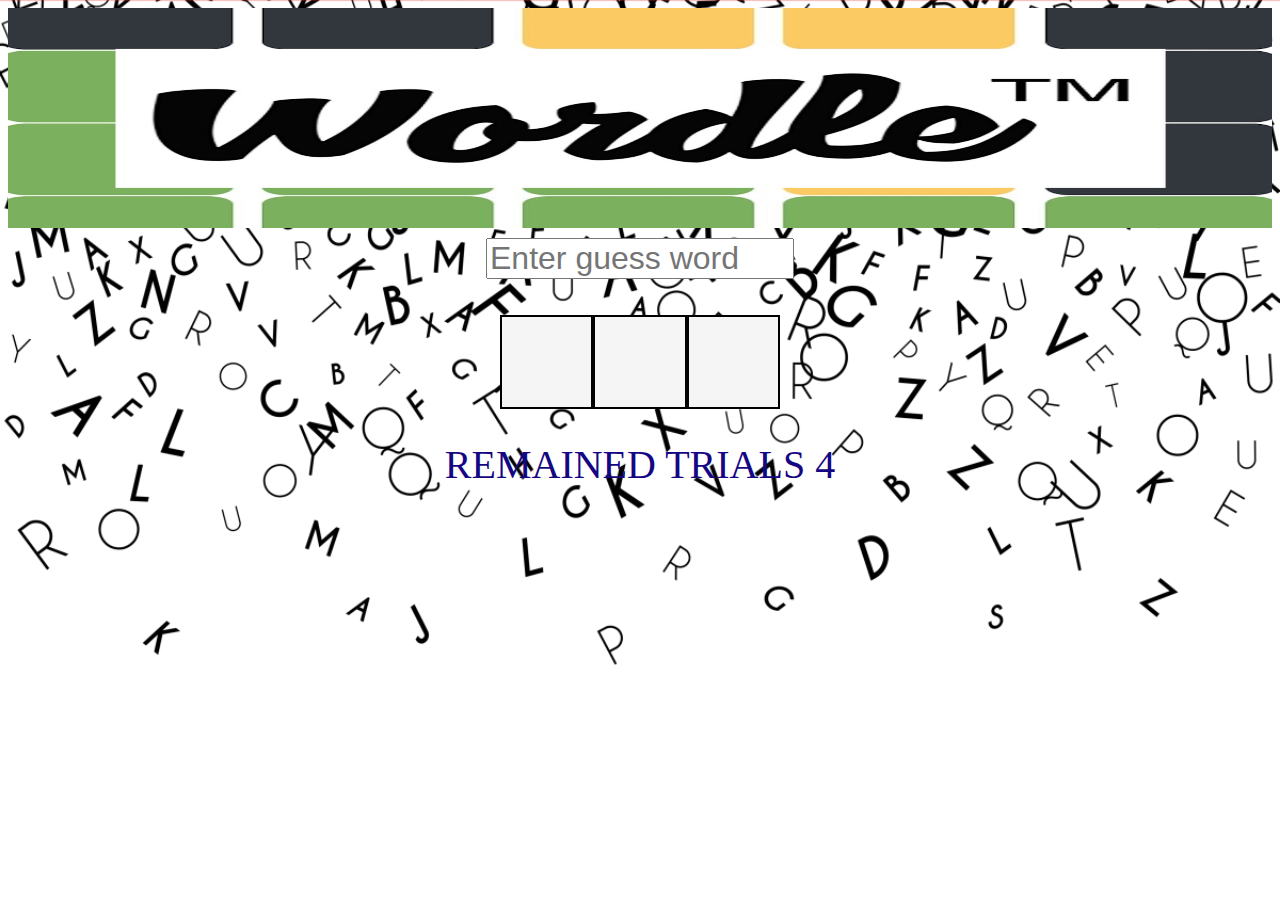
==== index.html @ 1fd2273e "PoleChudes" ====
<!DOCTYPE html>
<html lang="en">
<head>
    <meta charset="UTF-8">
    <meta http-equiv="X-UA-Compatible" content="IE=edge">
    <meta name="viewport" content="width=device-width, initial-scale=1.0">
    <title>Wordle</title>
    <link rel="stylesheet" href="styles/wordle.css">
    <link rel="shortcut icon" href="image/Wordle_2021_Icon.webp" type="image/x-icon">
    <style> 
        body 
        {
            background: url(image/1659572139_64-kartinkin-net-p-bukvi-dlya-patternov-krasivo-72.png);
            background-repeat: no-repeat;
            background-size: cover;  
        }
    </style>
    <body>
</head> 
<body >
    <header class>
     <img src="image/worlde-logo.jpg" class="general-picture">
    </header>
    <input class="guess-input"  type="text" onchange="onChange()" 
    placeholder="Enter guess word">
    <section class="guess-letters">

    </section>
    <section class="game-status">
        <p class="trials-remained"></p>
        <p class="game-result"></p>
        <button class="play-again" onclick="startGame()">PLAY AGAIN</button>
    </section>
    
    <script src="src/wordle.js"></script>
</body>
</html>
---- styles/wordle.css ----
.general-picture
{
margin-bottom: 10px;
display: block;
    margin-left: auto;
    margin-right: auto;
height: 220px;
width: 100%;
}

.guess-letters 
  { 
    width: 500px;
    display: flex;
    margin-left: auto;
    margin-right: auto;
    margin-top: 4vh;
    font-size: 450%;
    justify-content: center;
  }

  .game-status {
      display: flex;
      flex-direction: column;
      margin-top: 3vh;
  }
  
  .play-again {
    display: none;
  }
  
  .letter {
    
    margin-left: 0;
    margin-right: 0;
    width: 7vw;
    height: 7vw;
    background-color: whitesmoke;
    border: 2px solid black;
    text-align: center;
    display: flex;
    flex-direction: column;
    font-size: 1,5em;
    justify-content: center;
    
  }
  .guess-input
  {
    width: 300px;
    height: 35px;
    display: block;
    margin-left: auto;
    margin-right: auto;
    font-size: 200%;
    color: blue;
  }
.trials-remained
{
  font-size: 250%;
  display: block;
  text-align: center;
  color:rgb(21, 6, 132);
  margin-top: 5px;
  margin-bottom: 5px;
}
.game-result
{
  font-size: 250%;
  display: block;
  text-align: center;
  color: rgb(238, 11, 76);
  margin-top: 5px;
  margin-bottom: 20px;
}
.play-again
{
  display: block;
  margin-left: auto;
  margin-right: auto;
  width: 180px;
  height: 30px;
  font-size: 100%;
  text-align: center;
  background: black;
  color: white;
}
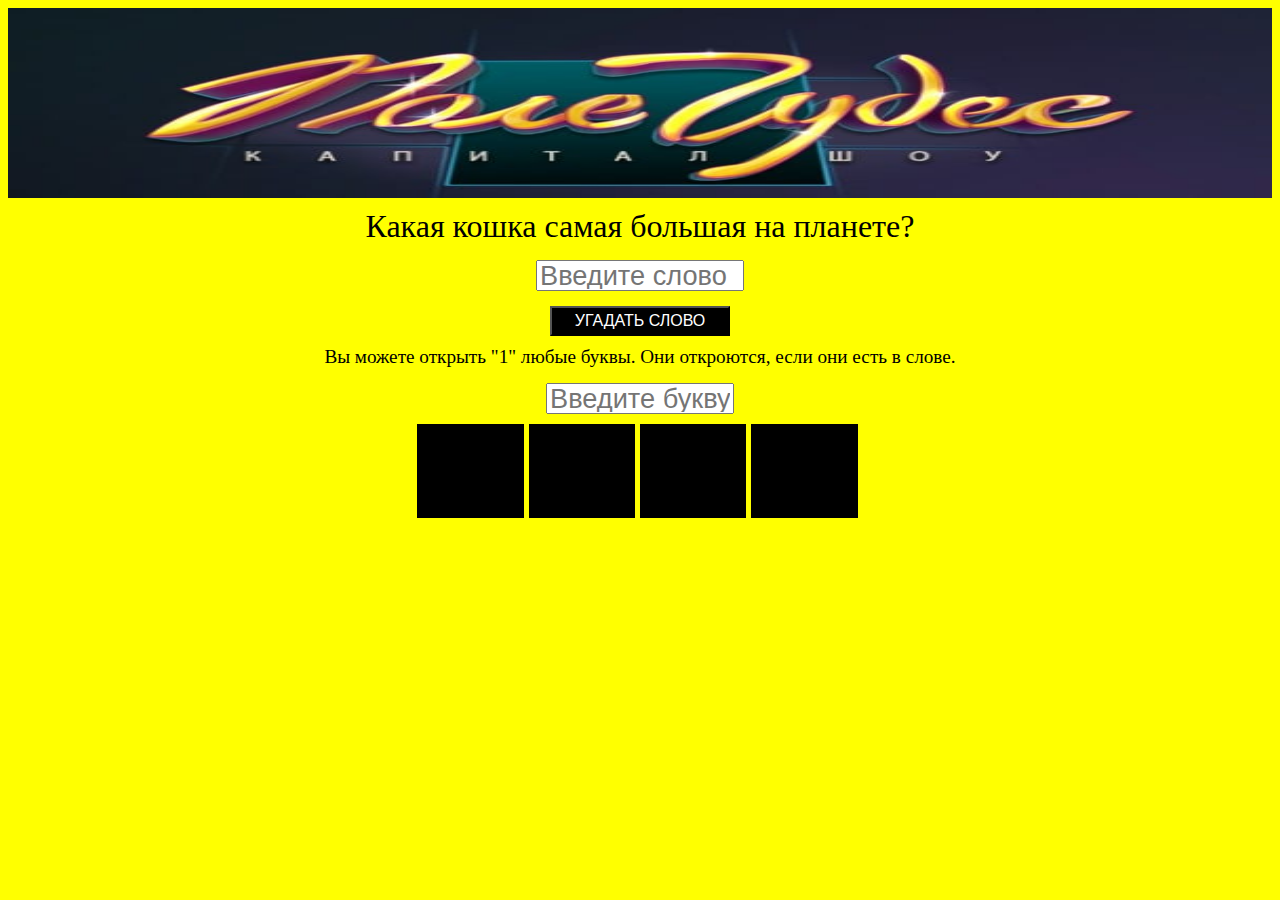
==== commit c841fe1b: "POLE_CHUDES" ====
--- a/index.html
+++ b/index.html
@@ -1,38 +1,30 @@
-
 <!DOCTYPE html>
 <html lang="en">
 <head>
     <meta charset="UTF-8">
     <meta http-equiv="X-UA-Compatible" content="IE=edge">
     <meta name="viewport" content="width=device-width, initial-scale=1.0">
-    <title>Wordle</title>
-    <link rel="stylesheet" href="styles/wordle.css">
-    <link rel="shortcut icon" href="image/Wordle_2021_Icon.webp" type="image/x-icon">
-    <style> 
-        body 
-        {
-            background: url(image/1659572139_64-kartinkin-net-p-bukvi-dlya-patternov-krasivo-72.png);
-            background-repeat: no-repeat;
-            background-size: cover;  
-        }
-    </style>
-    <body>
-</head> 
-<body >
-    <header class>
-     <img src="image/worlde-logo.jpg" class="general-picture">
-    </header>
-    <input class="guess-input"  type="text" onchange="onChange()" 
-    placeholder="Enter guess word">
-    <section class="guess-letters">
-
+    <title>Marvels</title>
+    <link rel="stylesheet" href="styles/marvel.css">
+    <link rel="shortcut icon" href="image/поле чудес.png" type="image/x-icon">
+</head>
+<body>
+    <header>
+        <img src="image/pole.jpg" class="general-picture">
+    </header> 
+    <section class="field">
+        <p id="question"></p>
+        <input type="text" readonly onchange="checkWord()" id="word-input" placeholder="Введите слово">
+        <button onclick="takeChance()" id="guess-button"> УГАДАТЬ СЛОВО </button>
+         <p id="letters-remained"></p>
+        <input type="text" minlength="1" maxlength="1" onchange="processLetter()" id="letter-input" placeholder="Введите букву">
     </section>
-    <section class="game-status">
-        <p class="trials-remained"></p>
-        <p class="game-result"></p>
-        <button class="play-again" onclick="startGame()">PLAY AGAIN</button>
+    <section class="word">    
     </section>
-    
-    <script src="src/wordle.js"></script>
+    <sectionc class="result">
+        <p id="result-message"></p>
+        <button onclick="startGame()" id="play-again"> ИГРАТЬ ЕЩЕ РАЗ </button>
+    </section>
+   <script src="src/marvel.js"></script>
 </body>
 </html>--- a/styles/marvel.css
+++ b/styles/marvel.css
@@ -0,0 +1,109 @@
+body
+{
+    background-color: yellow;
+
+}
+.general-picture
+{
+margin-bottom: 10px;
+display: block;
+    margin-left: auto;
+    margin-right: auto;
+height: 190px;
+width: 100%;
+}
+#question
+{
+    display: flex;
+    font-size: 200%;
+    justify-content: center;  
+    margin-top: 10px;
+    margin-bottom: 15px;
+}
+#word-input
+{
+    justify-content: center;   
+}
+#guess-button
+{
+  display: block;
+  margin-left: auto;
+  margin-right: auto;
+  width: 180px;
+  height: 30px;
+  font-size: 100%;
+  text-align: center;
+  background: black;
+  color: white;
+}
+#letter-input
+{
+    justify-content: center; 
+    width: 180px;
+    height: 25px;
+    display: block;
+    margin-left: auto;
+    margin-right: auto;
+    font-size: 170%;
+}
+#word-input
+{
+    justify-content: center; 
+    width: 200px;
+    height: 25px;
+    display: block;
+    margin-left: auto;
+    margin-right: auto;
+    margin-bottom: 15px;
+    font-size: 170%;
+}
+
+.word
+{
+    display: flex;
+    justify-content: center; 
+}
+#letters-remained
+{
+    display: flex;
+    font-size: 120%;
+    justify-content: center;  
+    margin-top: 10px;
+    margin-bottom: 15px; 
+}
+.letter
+{
+    width: 500px;
+    display: flex;
+    margin-top: 4vh;
+    font-size: 500%;
+    justify-content: center;
+    background-color: black;
+    color: black;
+    border: 2px solid black;
+    width: 8vw;
+    height: 7vw;
+    margin-top: 10px;
+    margin-right: 5px;
+}
+#result-message
+{
+  font-size: 250%;
+  display: block;
+  text-align: center;
+  color: rgb(238, 11, 76);
+  margin-top: 5px;
+  margin-bottom: 20px;
+}
+#play-again
+{
+  display: block;
+  margin-left: auto;
+  margin-right: auto;
+  width: 180px;
+  height: 30px;
+  font-size: 100%;
+  text-align: center;
+  background: black;
+  color: white;
+}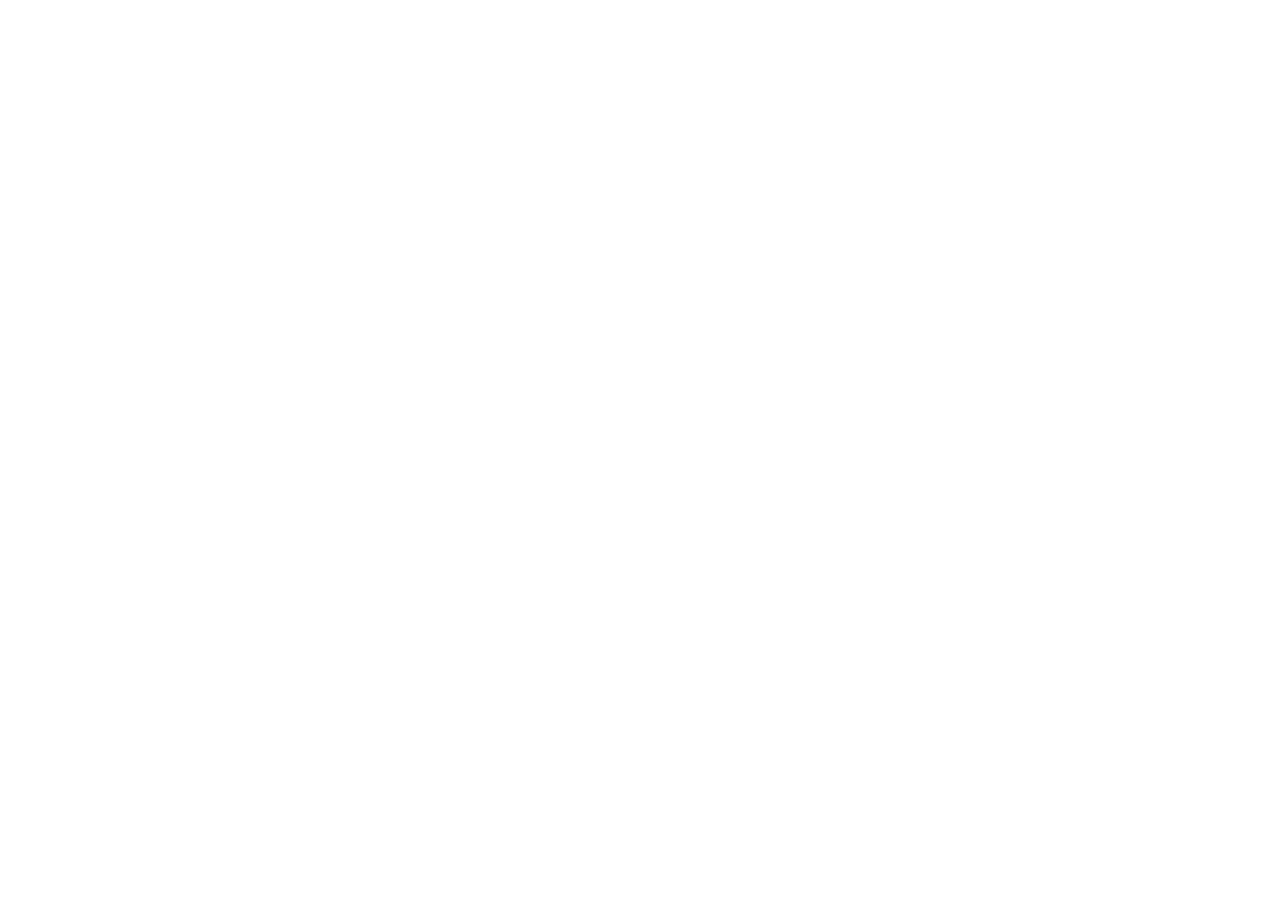
==== commit 95768fcf: "CW20" ====
--- a/index.html
+++ b/index.html
@@ -4,27 +4,13 @@
     <meta charset="UTF-8">
     <meta http-equiv="X-UA-Compatible" content="IE=edge">
     <meta name="viewport" content="width=device-width, initial-scale=1.0">
-    <title>Marvels</title>
-    <link rel="stylesheet" href="styles/marvel.css">
-    <link rel="shortcut icon" href="image/поле чудес.png" type="image/x-icon">
+    <link rel="shortcut icon" href="movie icon.jpg" type="image/x-icon">
+     <link rel="stylesheet" href="styles/movies.css">
+    <title>Movies</title>
+
 </head>
 <body>
-    <header>
-        <img src="image/pole.jpg" class="general-picture">
-    </header> 
-    <section class="field">
-        <p id="question"></p>
-        <input type="text" readonly onchange="checkWord()" id="word-input" placeholder="Введите слово">
-        <button onclick="takeChance()" id="guess-button"> УГАДАТЬ СЛОВО </button>
-         <p id="letters-remained"></p>
-        <input type="text" minlength="1" maxlength="1" onchange="processLetter()" id="letter-input" placeholder="Введите букву">
-    </section>
-    <section class="word">    
-    </section>
-    <sectionc class="result">
-        <p id="result-message"></p>
-        <button onclick="startGame()" id="play-again"> ИГРАТЬ ЕЩЕ РАЗ </button>
-    </section>
-   <script src="src/marvel.js"></script>
+    <img id="details_image" src = "">
+    <script src="src/movies.js"></script>
 </body>
 </html>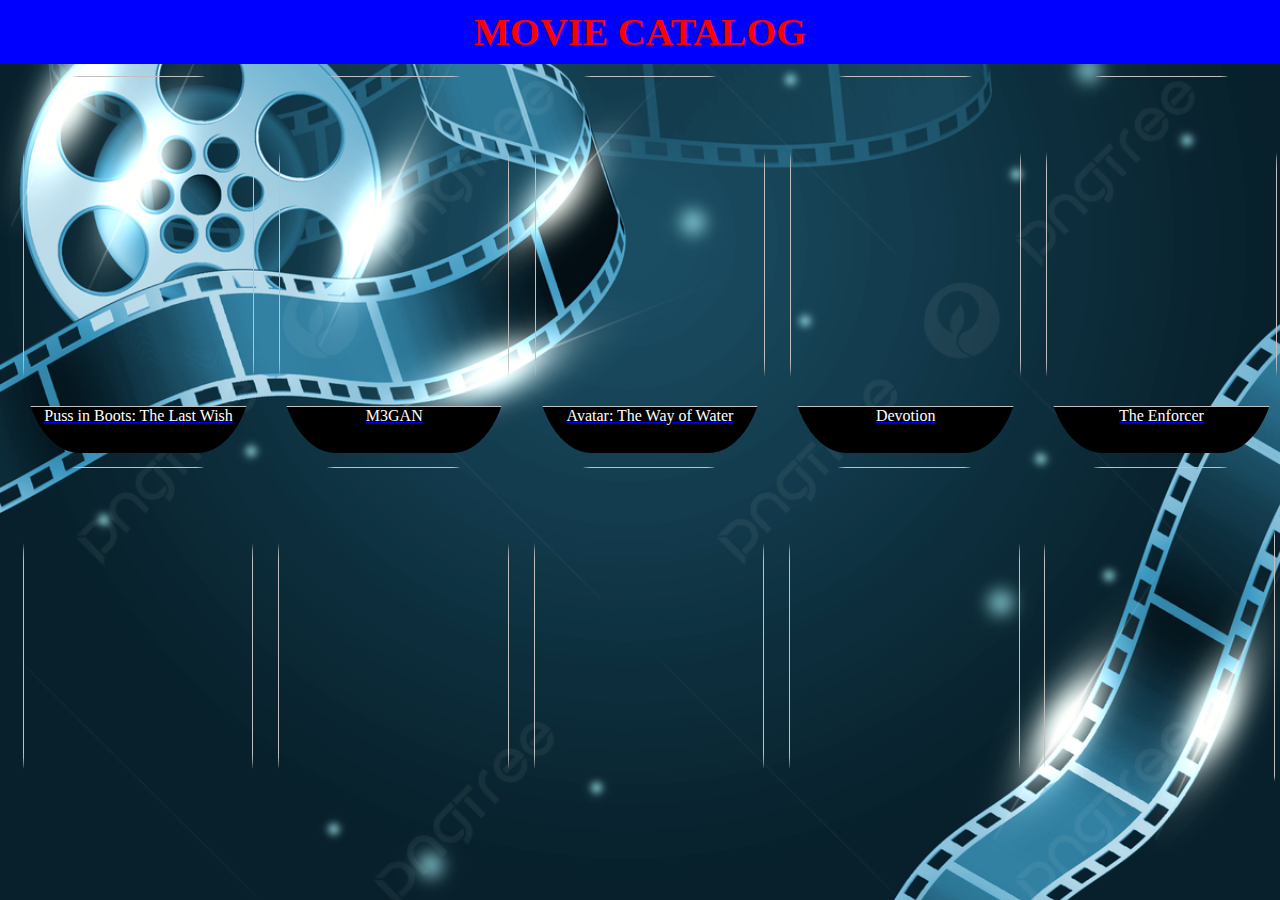
==== commit c35ed356: "HW#20" ====
--- a/index.html
+++ b/index.html
@@ -1,16 +1,31 @@
 <!DOCTYPE html>
 <html lang="en">
+
 <head>
-    <meta charset="UTF-8">
-    <meta http-equiv="X-UA-Compatible" content="IE=edge">
-    <meta name="viewport" content="width=device-width, initial-scale=1.0">
-    <link rel="shortcut icon" href="movie icon.jpg" type="image/x-icon">
-     <link rel="stylesheet" href="styles/movies.css">
-    <title>Movies</title>
+   <meta charset="UTF-8">
+   <meta http-equiv="X-UA-Compatible" content="IE=edge">
+   <meta name="viewport" content="width=device-width, initial-scale=1.0">
+   <link rel="stylesheet" href="Styles/movie.css">
+   <link rel="shortcut icon" href="img/movie.png" type="image/x-icon">
+   <title>Movies</title>
+</head>
 
-</head>
 <body>
-    <img id="details_image" src = "">
-    <script src="src/movies.js"></script>
+   <header class=name-project>
+      <h2 class=style-text>  MOVIE CATALOG  </h2>
+   </header>
+   <main class="main-class disappear">
+      <section class=container-details>
+         <div class="details-frame">
+            <button id="delete-button" onclick="disappearDetails()">X</button>
+            <img src="" class="general-picture">
+            <span class=description> <big> CONTROL </big> </span>
+         </div>
+      </section>
+      <ul class="movies-list">
+      </ul>
+   </main>
+   <script src="src/movie.js"></script>
 </body>
+
 </html>--- a/Styles/movie.css
+++ b/Styles/movie.css
@@ -0,0 +1,295 @@
+@font-face {
+    font-family: airstream;
+    src: url(../styles/fonts/Airstream-webfont.svg);
+    src: url(../styles/fonts/Airstream-webfont.woff);
+}
+@font-face {
+    font-family: lakeshor;
+    src: url(../styles/fonts/LAKESHOR-webfont.svg);
+    src: url(../styles/fonts/LAKESHOR-webfont.woff);
+}
+html
+{
+    height: 100%;
+}
+body
+{
+    --movie-image-width: 27vw;
+    --movie-image-heigh: 16vh;
+    --name-of-films-text-heigh:calc(var(--movie-image-heigh)*0.2);
+    --general-picture-width: 100vw;
+    --general-picture-heigh: 60vw;
+}
+body
+{
+    height: 100%;
+    background: url(../img/Фильмы/pngtree-movie-film-white-light-effect-spot-background-picture-image_1576158.jpg);
+    background-repeat: no-repeat;
+    background-size: cover; 
+    display: flex;
+    flex-direction: column;
+    margin: 0px;
+
+}
+.style-text
+{
+    margin-top: 10px;
+    margin-bottom: 10px;
+    color: red;
+    font-family: lakeshor;
+}
+.name-project
+{
+    display: block;
+    text-align: center;
+    background: blue;
+    background-repeat: no-repeat;
+    background-size: cover; 
+    font-size: 1.2em;
+    text-transform:uppercase;
+}
+.main-class
+{
+    display: flex;
+    flex-direction: column;
+}
+
+.container-details
+{
+    display: flex;
+    flex-direction: column;
+    justify-content: center;
+    transition: 5s cubic-bezier(0.08, 0.85, 0.1, 1);
+}
+.disappear .container-details
+{
+    display: none;
+}
+.details-frame
+{
+    position: relative;
+}
+.general-picture
+{
+display: block;
+margin-left: auto;
+margin-right: auto;
+height: var(--general-picture-heigh);
+width: var(--general-picture-width);
+
+}
+.description
+{
+    font-size: 140%;
+    display: block;
+    text-align: center;
+    background-color: transparent;
+    font-family: airstream;
+    position: absolute; 
+    color: orange;
+    left: 5vw;
+    bottom: 2vh;
+}
+#delete-button 
+{
+    position: absolute;
+    right: 1vw;
+    top: 0.5vh;
+}
+
+.description:hover
+{
+    font-size: 200%;
+    color: red;
+}
+.movies-list
+{
+    display: flex; 
+    flex-wrap: wrap;
+    max-height: 54vh;
+    overflow-y: scroll;
+    list-style: none;
+    justify-content: space-evenly;
+    padding-left: 0;
+    margin-top: 0px;
+    margin-bottom: 0px;
+}
+.disappear .movies-list
+{
+    max-height: 90vh;
+}
+
+.movie-ancor
+{
+text-decoration: none;
+}
+.movies
+{
+   border: solid 2px transparent;
+   margin-top: 7px;
+   margin-bottom: 7px;
+   border-radius: 25%;
+   overflow: hidden;
+   min-height: calc(var(--cocktail-image-heigh) + var(--name-of-cocktail-text-heigh));
+   min-width: var(--cocktail-image-width);
+  
+}
+
+.disappear .movies
+{
+    margin-top: 5px; 
+    margin-bottom: 5px;
+}
+
+.movie-image
+{
+    display: block;
+    height: var(--movie-image-heigh);
+    width: var(--movie-image-width);
+}
+.disappear .movie-image
+{
+    height: calc(var(--cmovie-image-heigh)*1.15);
+    width: calc(var(--movie-image-width)*1.10);
+}
+
+.Name-of-film
+{
+    display: block;
+    text-align: center;
+    background-color: black;
+    color: white;  
+    height: var(--name-of-film-text-heigh);
+}
+.is-point
+{
+    transform: scale(0.001);
+    transition: 0s;
+}
+@media (min-width: 560px)
+{
+    body
+{
+    --movie-image-width: 18vw;
+    --movie-image-heigh: 30vh;
+    --name-of-film-text-heigh:calc(var(--cocktail-image-heigh)*0.16);
+    --general-picture-width: 69vw;
+    --general-picture-heigh: 47vw;
+    
+}
+    .main-class
+    {
+        flex-direction: row;
+        justify-content: center;
+    }
+    .general-picture
+    {
+    justify-content: space-evenly;
+    border-radius: 25%;
+    }
+    .details-frame
+    {
+        margin-top: 5px;
+    }
+.movies-list
+{
+    order: -1;
+    flex-direction: column;
+    flex-wrap: nowrap;
+    max-height: 82vh;
+    justify-content: flex-start;
+    padding-right: 20px;
+    margin-top: 5px;
+    margin-bottom: 0px;
+}
+.disappear .movies-list
+{
+    flex-direction: row;
+    flex-wrap: wrap;
+    justify-content: space-evenly;
+    max-height: 80vh;
+    padding-right: 0px;
+}
+.movies
+{
+margin-top: 5px;   
+}
+
+.description
+{
+    font-size: 123%;
+    padding-bottom: 2px;
+    font-family: airstream;
+    background: transparent;
+    text-align: center;
+    display: block;
+    left: 2%;
+    bottom: 8vh;
+}
+
+.container-details
+{
+    margin-bottom: 0;
+    display: block; 
+    flex-direction: column;
+    justify-content: center;
+    padding-left: 20px;
+}
+
+
+}
+@media (min-width: 1000px)
+
+{
+    body
+    {
+        --cocktail-image-width: 15vw;
+        --cocktail-image-heigh: 32vh;
+        --general-picture-width: 75vw;
+        --general-picture-heigh: 88vh;
+        --name-of-cocktail-text-heigh:calc(var(--cocktail-image-heigh)*0.1);
+    }
+.movies-list
+{
+    max-height: 85vh;
+    padding-right: 30px;
+}
+
+.name-project
+{
+    font-size: 1.6em;
+}
+.movies
+{
+margin-bottom: 10px;   
+margin-top: 10px;
+min-height: 16.5vw;   
+margin-left: 20px;
+}
+.disappear .movies:hover
+{
+transform: scale(1.07);   
+}
+.movies:hover
+{
+transform: scale(1.1);
+}
+.description
+{ 
+    font-size: 170%; 
+    left: 14%;
+}
+.description:hover
+{
+    font-size: 270%;   
+    left: 10%;
+    bottom: 10%;
+    color: red;
+}
+.disappear .movie-image
+{
+    height: calc(var(--cocktail-image-heigh)*1.15);
+    width: calc(var(--cocktail-image-width)*1.2);
+}
+
+}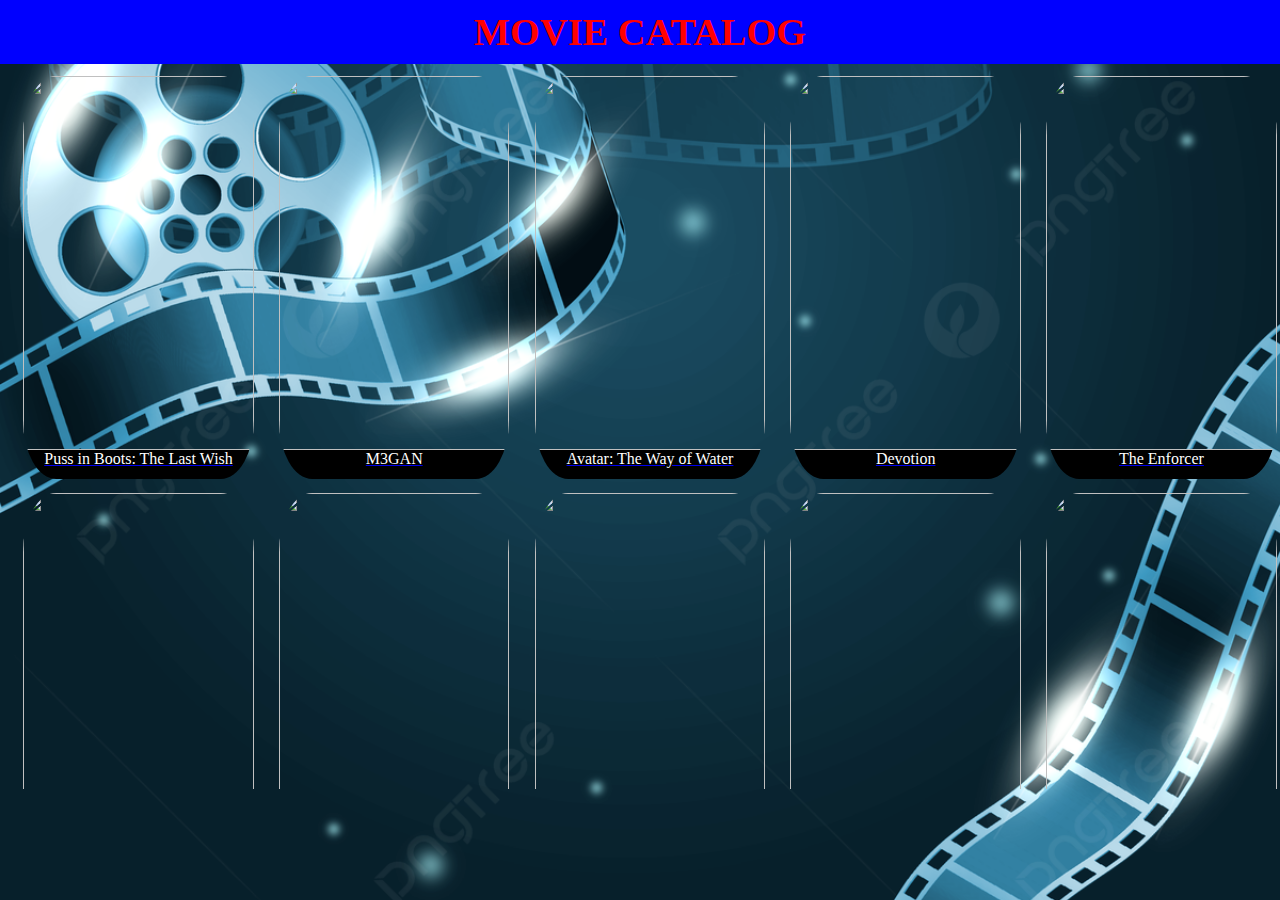
==== commit 70e9ec59: "HomeWork#20" ====
--- a/index.html
+++ b/index.html
@@ -9,7 +9,6 @@
    <link rel="shortcut icon" href="img/movie.png" type="image/x-icon">
    <title>Movies</title>
 </head>
-
 <body>
    <header class=name-project>
       <h2 class=style-text>  MOVIE CATALOG  </h2>
@@ -18,7 +17,7 @@
       <section class=container-details>
          <div class="details-frame">
             <button id="delete-button" onclick="disappearDetails()">X</button>
-            <img src="" class="general-picture">
+            <img src="/img/Фильмы/картинка.jpg" class="general-picture">
             <span class=description> <big> CONTROL </big> </span>
          </div>
       </section>
--- a/Styles/movie.css
+++ b/Styles/movie.css
@@ -16,7 +16,7 @@
 {
     --movie-image-width: 27vw;
     --movie-image-heigh: 16vh;
-    --name-of-films-text-heigh:calc(var(--movie-image-heigh)*0.2);
+    --name-of-film-text-heigh:calc(var(--movie-image-heigh)*0.2);
     --general-picture-width: 100vw;
     --general-picture-heigh: 60vw;
 }
@@ -119,19 +119,20 @@
     max-height: 90vh;
 }
 
-.movie-ancor
+.coctail-ankor
 {
 text-decoration: none;
 }
+
 .movies
 {
    border: solid 2px transparent;
    margin-top: 7px;
    margin-bottom: 7px;
-   border-radius: 25%;
-   overflow: hidden;
-   min-height: calc(var(--cocktail-image-heigh) + var(--name-of-cocktail-text-heigh));
-   min-width: var(--cocktail-image-width);
+   border-radius: 15%;
+   overflow: hidden; 
+   min-height: calc(var(--movie-image-heigh) + var(--name-of-film-text-heigh));
+   min-width: var(--movie-image-width);
   
 }
 
@@ -145,22 +146,25 @@
 {
     display: block;
     height: var(--movie-image-heigh);
-    width: var(--movie-image-width);
+    width: calc(var(--movie-image-width)*1.10);
 }
 .disappear .movie-image
 {
-    height: calc(var(--cmovie-image-heigh)*1.15);
+    height: calc(var(--movie-image-heigh)*1.15);
     width: calc(var(--movie-image-width)*1.10);
 }
 
-.Name-of-film
+.name-of-film
 {
     display: block;
     text-align: center;
     background-color: black;
     color: white;  
     height: var(--name-of-film-text-heigh);
-}
+    width: calc(var(--movie-image-width)*1.10);
+}
+
+
 .is-point
 {
     transform: scale(0.001);
@@ -172,7 +176,7 @@
 {
     --movie-image-width: 18vw;
     --movie-image-heigh: 30vh;
-    --name-of-film-text-heigh:calc(var(--cocktail-image-heigh)*0.16);
+    --name-of-film-text-heigh:calc(var(--movie-image-heigh)*0.16);
     --general-picture-width: 69vw;
     --general-picture-heigh: 47vw;
     
@@ -243,11 +247,11 @@
 {
     body
     {
-        --cocktail-image-width: 15vw;
-        --cocktail-image-heigh: 32vh;
+        --movie-image-width: 15vw;
+        --movie-image-heigh: 32vh;
         --general-picture-width: 75vw;
         --general-picture-heigh: 88vh;
-        --name-of-cocktail-text-heigh:calc(var(--cocktail-image-heigh)*0.1);
+        --name-of-film-text-heigh:calc(var(--movie-image-heigh)*0.1);
     }
 .movies-list
 {
@@ -263,7 +267,7 @@
 {
 margin-bottom: 10px;   
 margin-top: 10px;
-min-height: 16.5vw;   
+min-height: 17vw;   
 margin-left: 20px;
 }
 .disappear .movies:hover
@@ -288,8 +292,12 @@
 }
 .disappear .movie-image
 {
-    height: calc(var(--cocktail-image-heigh)*1.15);
-    width: calc(var(--cocktail-image-width)*1.2);
+    height: calc(var(--movie-image-heigh)*1.3);
+    width: calc(var(--movie-image-width)*1.2);
+}
+.disappear .name-of-film
+{
+ width: calc(var(--movie-image-width)*1.2);   
 }
 
 }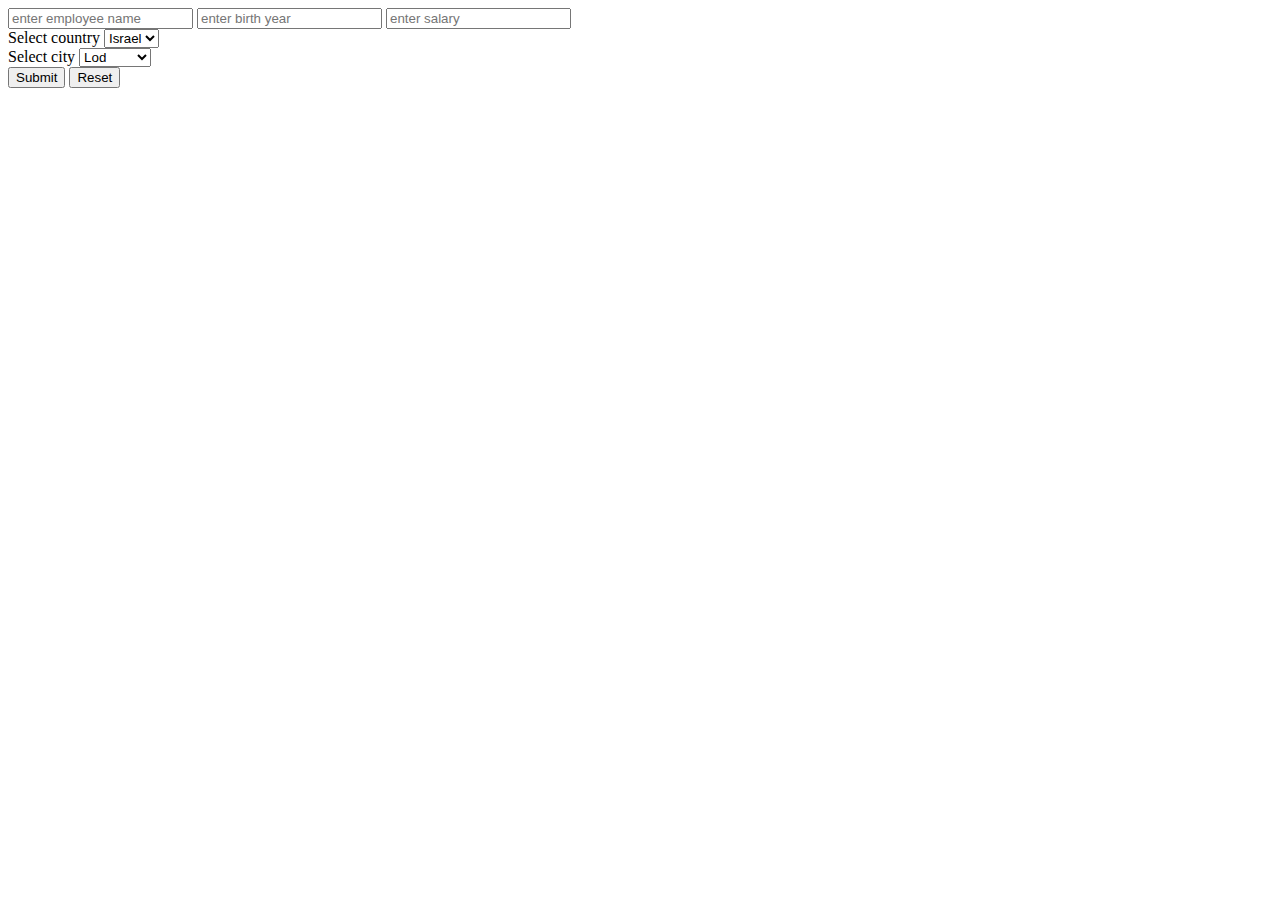
==== commit d8026a0e: "HW22" ====
--- a/index.html
+++ b/index.html
@@ -2,29 +2,18 @@
 <html lang="en">
 
 <head>
-   <meta charset="UTF-8">
-   <meta http-equiv="X-UA-Compatible" content="IE=edge">
-   <meta name="viewport" content="width=device-width, initial-scale=1.0">
-   <link rel="stylesheet" href="Styles/movie.css">
-   <link rel="shortcut icon" href="img/movie.png" type="image/x-icon">
-   <title>Movies</title>
+    <meta charset="UTF-8">
+    <meta http-equiv="X-UA-Compatible" content="IE=edge">
+    <meta name="viewport" content="width=device-width, initial-scale=1.0">
+    <link rel="stylesheet" href="styles/employees.css">
+    <title>Company</title>
 </head>
+
 <body>
-   <header class=name-project>
-      <h2 class=style-text>  MOVIE CATALOG  </h2>
-   </header>
-   <main class="main-class disappear">
-      <section class=container-details>
-         <div class="details-frame">
-            <button id="delete-button" onclick="disappearDetails()">X</button>
-            <img src="/img/Фильмы/картинка.jpg" class="general-picture">
-            <span class=description> <big> CONTROL </big> </span>
-         </div>
-      </section>
-      <ul class="movies-list">
-      </ul>
-   </main>
-   <script src="src/movie.js"></script>
+    <section id="form-section">
+       
+    </section>
+    <script src="src/main.js" type="module"></script>
 </body>
 
 </html>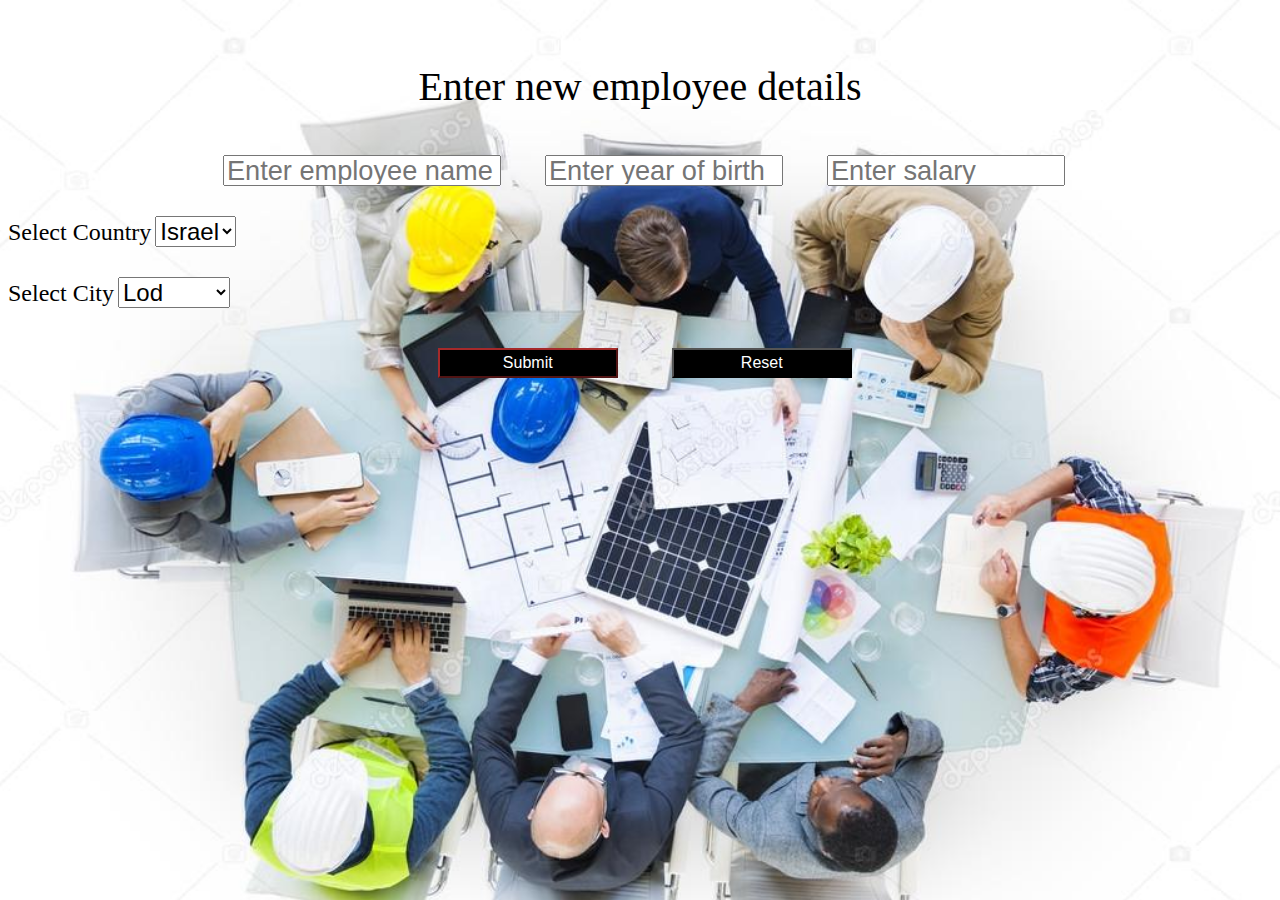
==== commit eb6e6e49: "HW_22" ====
--- a/index.html
+++ b/index.html
@@ -6,9 +6,10 @@
     <meta http-equiv="X-UA-Compatible" content="IE=edge">
     <meta name="viewport" content="width=device-width, initial-scale=1.0">
     <link rel="stylesheet" href="styles/employees.css">
+    <link rel="shortcut icon" href="styles/image/299396.png" type="image/x-icon">
     <title>Company</title>
 </head>
-
+<header id ="header"> Enter new employee details </header>
 <body>
     <section id="form-section">
        
--- a/styles/employees.css
+++ b/styles/employees.css
@@ -0,0 +1,101 @@
+body
+{
+    background: url(/styles/image/depositphotos_52469975-stock-photo-construction-site-workers-on-conference.jpg);
+    background-repeat: no-repeat;
+    background-size: cover;
+}
+#header
+{
+    display: flex;
+    font-size: 250%;
+    justify-content: center;  
+    margin-top: 5%;
+    margin-bottom: 15px;
+}
+.form-input
+{
+    justify-content: center; 
+    width: 270px;
+    height: 25px;
+    /* display: block; */
+    margin-left: 17%;
+    margin-right: 20px;
+    margin-bottom: 10px;
+    font-size: 170%;
+}
+.form-birthYear
+{
+    justify-content: center; 
+    width: 230px;
+    height: 25px;
+    /* display: block; */
+    margin-left: 20px;
+    margin-right: 20px;
+    margin-bottom: 10px;
+    font-size: 170%;
+}
+.form-salary
+{
+    justify-content: center; 
+    width: 230px;
+    height: 25px;
+    /* display: block; */
+    margin-left: 20px;
+    margin-right: 20px;
+    margin-bottom: 10px;
+    margin-top: 30px;
+    font-size: 170%;
+}
+
+.submit
+{
+    /* display: block; */
+  margin-left: 34%;
+  margin-right: auto;
+  margin-top: 30px;
+  width: 180px;
+  height: 30px;
+  font-size: 100%;
+  text-align: center;
+  background: black;
+  color: white;
+  border-color: brown;
+}
+.reset
+{
+    /* display: block; */
+  margin-left:50px;
+  margin-right: 50px;
+  margin-top: 30px;
+  width: 180px;
+  height: 30px;
+  font-size: 100%;
+  text-align: center;
+  background: black;
+  color: white;
+}
+#countries
+{
+    font-size: 150%;
+    margin-top: 20px;
+    margin-bottom: 10px;
+}
+#text_country
+{
+    margin-top: 10px;
+    font-size: 150%; 
+    width: 50px;  
+}
+#cities
+{
+    font-size: 150%;
+    margin-top: 20px;
+    margin-bottom: 10px;
+}
+#text_city
+{
+    margin-top: 10px;
+    font-size: 150%; 
+    width: 50px;  
+}
+
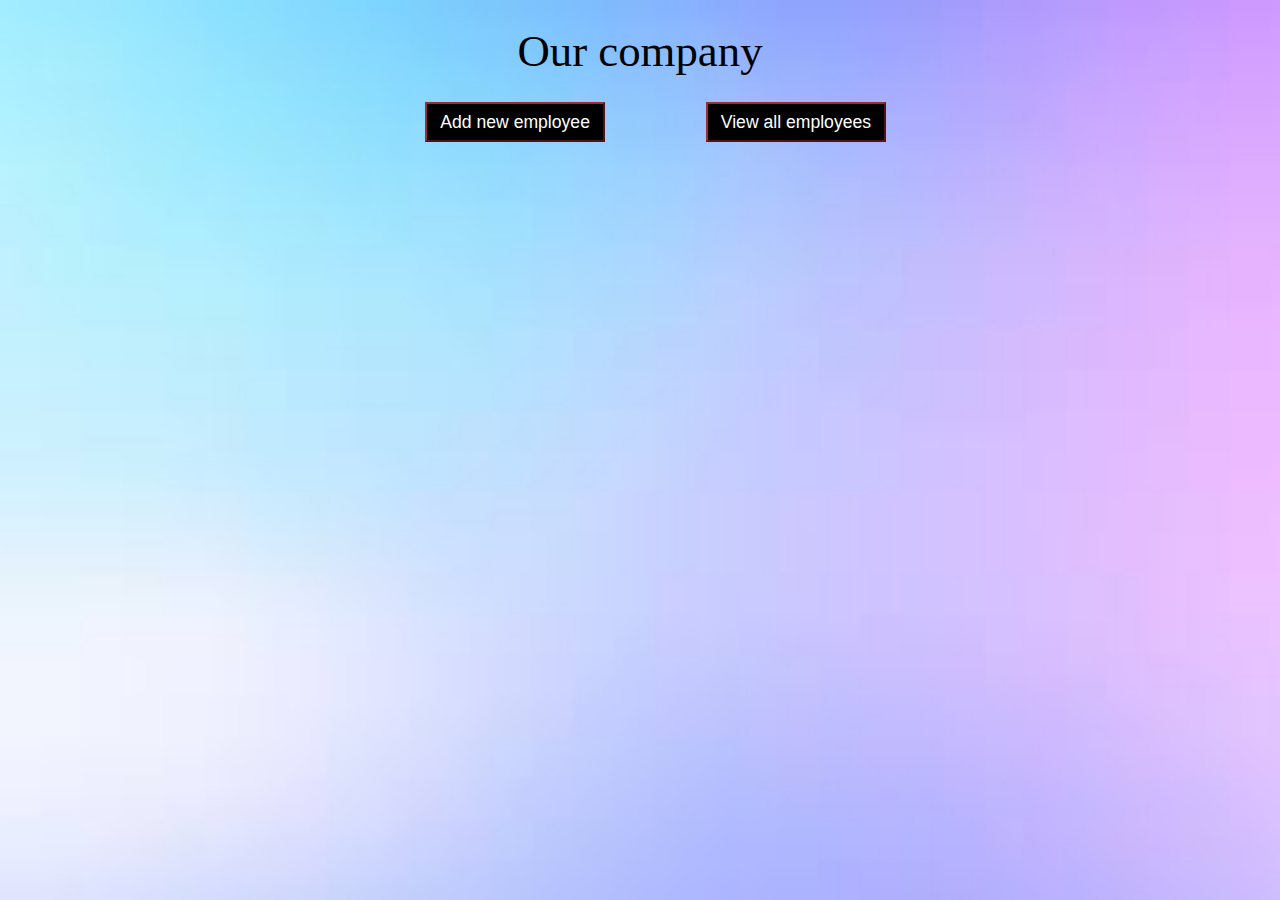
==== commit 9c049978: "HW#23" ====
--- a/index.html
+++ b/index.html
@@ -9,12 +9,18 @@
     <link rel="shortcut icon" href="styles/image/299396.png" type="image/x-icon">
     <title>Company</title>
 </head>
-<header id ="header"> Enter new employee details </header>
+<header id ="header"> Our company </header>
 <body>
+     <section id ="button">
+        
+     </section>
     <section id="form-section">
        
     </section>
+    <section id="table-section">
+
+    </section>
+    <div class = "Result-message">Employee added successfully</div>
     <script src="src/main.js" type="module"></script>
 </body>
-
 </html>--- a/styles/employees.css
+++ b/styles/employees.css
@@ -1,61 +1,103 @@
 body
 {
-    background: url(/styles/image/depositphotos_52469975-stock-photo-construction-site-workers-on-conference.jpg);
-    background-repeat: no-repeat;
-    background-size: cover;
+    background: url(/styles/image/хороший.jpeg);
+    background-repeat: repeat;
+    background-size: 110%;
+   
+}
+.Result-message
+{
+    display: none;
+    text-align: center;
+    color: red;
+    font-size: 180%;
+    margin-top: 0;
 }
 #header
 {
     display: flex;
-    font-size: 250%;
+    font-size: 280%;
     justify-content: center;  
     margin-top: 5%;
-    margin-bottom: 15px;
+    margin-bottom: 30px;
+}
+#table-section
+{
+    display: none;
+    justify-content: center;
+}
+#form-section
+{
+    display: none;
+}
+
+.AllEmployee
+{
+    margin-left: 5em;
+    margin-top: 30px;
+    margin-bottom: 20px;
+    align-items: center;
+    width: 180px;
+    height: 40px;
+    font-size: 110%;
+    background: black;
+    color: white;
+    border-color: brown;
+}
+.NewEmployee
+{
+    margin-left: 5em;
+    align-items: center;
+    width: 180px;
+    height: 40px;
+    font-size: 110%;
+    background: black;
+    color: white;
+    border-color: brown;
 }
 .form-input
 {
+    display: block;
     justify-content: center; 
-    width: 270px;
+    width: 250px;
     height: 25px;
-    /* display: block; */
-    margin-left: 17%;
+    margin-left: 15%;
     margin-right: 20px;
     margin-bottom: 10px;
-    font-size: 170%;
+    font-size: 150%;
+    align-items: center;
 }
 .form-birthYear
 {
+    display: block;
     justify-content: center; 
-    width: 230px;
+    width: 250px;
     height: 25px;
-    /* display: block; */
-    margin-left: 20px;
+    margin-left: 15%;
     margin-right: 20px;
     margin-bottom: 10px;
-    font-size: 170%;
+    font-size: 150%;
+    align-items: center;
 }
 .form-salary
 {
+    display: block;
     justify-content: center; 
-    width: 230px;
+    width: 250px;
     height: 25px;
-    /* display: block; */
-    margin-left: 20px;
+    margin-left: 15%;
     margin-right: 20px;
     margin-bottom: 10px;
+    font-size: 150%;
+    align-items: center;
+}
+.submit
+{
+    margin-left: 5em;
     margin-top: 30px;
-    font-size: 170%;
-}
-
-.submit
-{
-    /* display: block; */
-  margin-left: 34%;
-  margin-right: auto;
-  margin-top: 30px;
-  width: 180px;
-  height: 30px;
-  font-size: 100%;
+    margin-bottom: 5px;
+    align-items: center;
+  font-size: 120%;
   text-align: center;
   background: black;
   color: white;
@@ -63,39 +105,217 @@
 }
 .reset
 {
-    /* display: block; */
-  margin-left:50px;
-  margin-right: 50px;
-  margin-top: 30px;
-  width: 180px;
-  height: 30px;
-  font-size: 100%;
+    margin-left: 30px;
+    margin-top: 30px;
+    margin-bottom: 5px;
+    align-items: center;
+  font-size: 120%;
   text-align: center;
   background: black;
   color: white;
-}
-#countries
-{
-    font-size: 150%;
+  border-color: brown;
+}
+.form-select 
+{
+    width: 100px;
+    font-size: 120%;
     margin-top: 20px;
+    margin-bottom: 10px;  
+}
+
+.select-label {
+    margin-left: 16%;
+    margin-top: 10px;
+    font-size: 1.5em;
+}
+.table-logo
+{
+    margin-top: 50px;
     margin-bottom: 10px;
-}
-#text_country
-{
-    margin-top: 10px;
-    font-size: 150%; 
-    width: 50px;  
-}
-#cities
-{
-    font-size: 150%;
-    margin-top: 20px;
-    margin-bottom: 10px;
-}
-#text_city
-{
-    margin-top: 10px;
-    font-size: 150%; 
-    width: 50px;  
-}
-
+    display: block;
+    text-align: center;
+    color: blue;
+    font-size: 1.5em
+}
+.table-style
+{
+    text-align: center;
+    outline: 2px solid #000;
+}
+
+@media (min-width: 560px)
+
+{
+    #header
+{
+    font-size: 250%;
+    margin-top: 5px;
+    margin-bottom: 5px;
+}
+.AllEmployee
+{
+    margin-left: 5.5em;
+    margin-top: 5px;
+    margin-bottom: 15px;
+}
+.NewEmployee
+{
+    margin-left: 5.5em;
+    margin-top: 5px;
+    margin-bottom: 15px;
+}
+.form-input
+{
+    width: 250px;
+    height: 20px;
+    font-size: 150%;
+}
+.form-birthYear
+{
+    width: 250px;
+    height: 20px;
+    font-size: 150%;
+}
+.form-salary
+{
+    width: 250px;
+    height: 20px;
+    font-size: 150%;
+}
+.form-select 
+{
+    width: 100px;
+    font-size: 100%;
+    margin-top: 5px;
+    margin-bottom: 10px;  
+}
+
+.select-label {
+    margin-left: 15%;
+    margin-top: 5px;
+    font-size: 1.4em;
+}
+.submit
+{
+    margin-left: 12em;
+    margin-top: 5px;
+    margin-bottom: 5px;
+    align-items: center;
+    font-size: 120%;
+}
+.reset
+{
+    margin-left: 40px;
+    margin-top: 5px;
+    margin-bottom: 5px;
+    align-items: center;
+    font-size: 120%;
+}
+.table-logo
+{
+margin-top: 5px;
+color: red;
+}
+.table-style
+{
+    outline: 2px solid #000;
+    color: red;
+}
+.general-table
+{
+    display: block;
+    justify-content: center;
+    margin-left: 8em;
+}
+}
+@media (min-width: 1000px)
+{
+    #header
+    {
+        font-size: 280%;
+        margin-top: 2%;
+        margin-bottom: 20px;
+    }
+    .AllEmployee
+    {
+        margin-left: 5.5em;
+        margin-top: 5px;
+        margin-bottom: 20px;
+    }
+    .NewEmployee
+    {
+        margin-left: 33%;
+        margin-top: 5px;
+        margin-bottom: 20px;
+    }
+    .form-input
+    {
+        margin-left: 40%;
+        margin-bottom: 20px;
+        width: 250px;
+        height: 25px;
+        font-size: 150%;
+    }
+    .form-birthYear
+    {
+        margin-left: 40%;
+        margin-bottom: 20px;
+        width: 250px;
+        height: 25px;
+        font-size: 150%;
+    }
+    .form-salary
+    {
+        margin-left: 40%;
+        margin-bottom: 20px;
+        width: 250px;
+        height: 25px;
+        font-size: 150%;
+    }
+    .form-select 
+    {
+        width: 100px;
+        font-size: 120%;
+        margin-top: 10px;
+        margin-bottom: 10px;  
+    }
+    
+    .select-label {
+        margin-left: 40%;
+        margin-top: 10px;
+        font-size: 1.7em;
+    }
+    .submit
+    {
+        margin-left: 41%;
+        margin-top: 15px;
+        margin-bottom: 20px;
+        align-items: center;
+        font-size: 120%;
+    }
+    .reset
+    {
+        margin-left: 100px;
+        margin-top: 15px;
+        margin-bottom: 20px;
+        align-items: center;
+        font-size: 120%;
+    }
+    .table-logo
+    {
+    font-size: 200%;
+    margin-top: 5px;
+    color: red;
+    }
+    .table-style
+    {
+        font-size: 200%;
+        outline: 2px solid #000;
+        color: red;
+    }
+    .general-table
+    {
+
+        margin-left: 20%;
+    }
+}